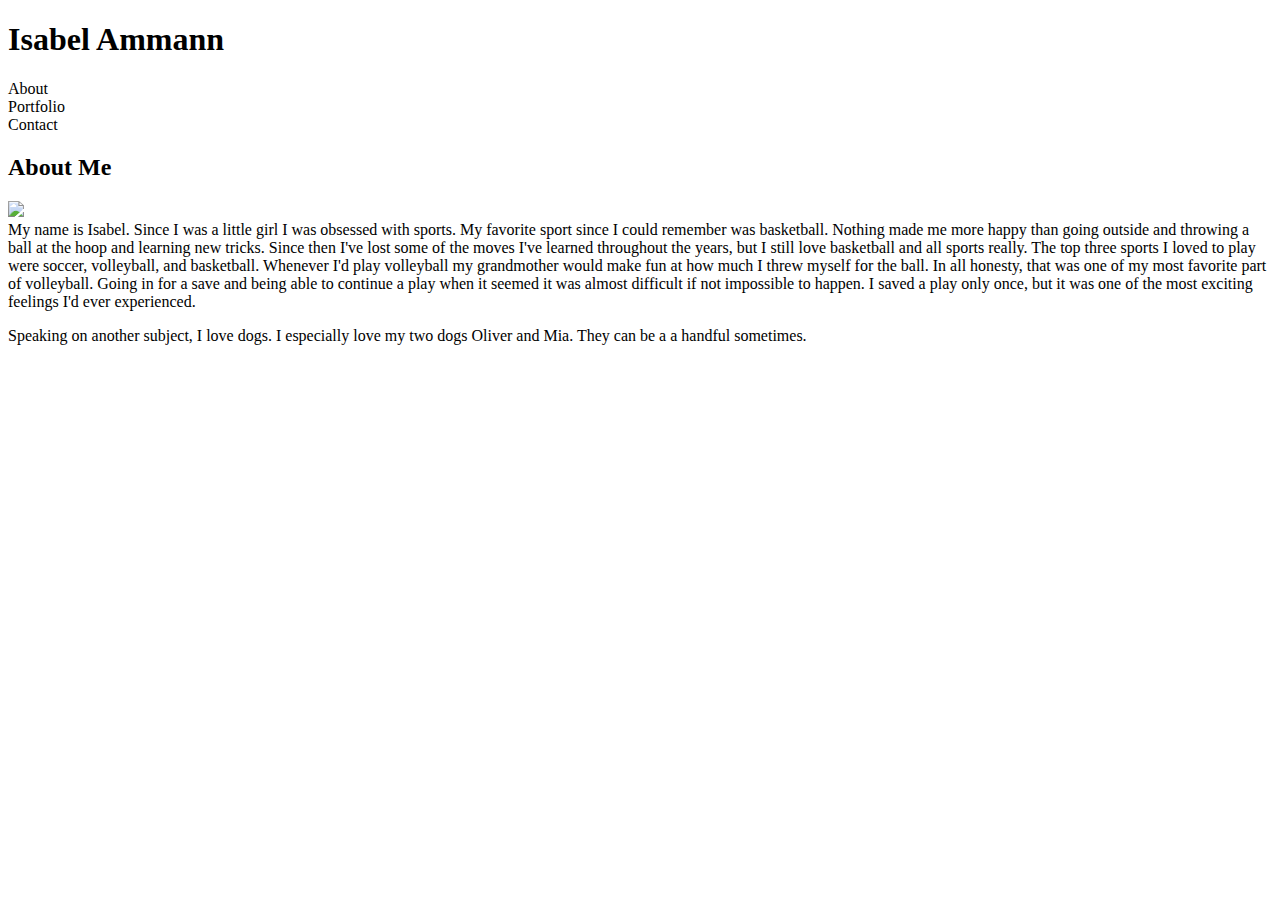
==== index.html @ f749d5a0 "added index.html" ====
<!DOCTYPE html>
<html lang="en">
<head>
    <meta charset="UTF-8">
    <meta name="viewport" content="width=device-width, initial-scale=1.0">
    <meta http-equiv="X-UA-Compatible" content="ie=edge">
    <title>Basic Profile</title>
</head>
<body>
    <h1>Isabel Ammann</h1>
    <div id="About"> About </div>
    <div id="Portfolio"> Portfolio </div>
    <div id="Contact"> Contact </div>
    <h2>About Me</h2>
    <div id="Picture"> 
        <img src="https://s3.amazonaws.com/cdn-origin-etr.akc.org/wp-content/uploads/2018/05/22224952/beagle-puppy-in-large-cushion-chair.jpg">
    </div>
    <section>
    <div class="Bio">
        My name is Isabel. Since I was a little girl I was obsessed with sports. My favorite sport since I could remember was basketball. Nothing made me more happy than going outside and throwing a ball at the hoop and learning new tricks. Since then I've lost some of the moves I've learned throughout the years, but I still love basketball and all sports really. The top three sports I loved to play were soccer, volleyball, and basketball. Whenever I'd play volleyball my grandmother would make fun at how much I threw myself for the ball. In all honesty, that was one of my most favorite part of volleyball. Going in for a save and being able to continue a play when it seemed it was almost difficult if not impossible to happen. I saved a play only once, but it was one of the most exciting feelings I'd ever experienced. 
    <p>
        Speaking on another subject, I love dogs. I especially love my two dogs Oliver and Mia. They can be a a handful sometimes.
    </p></div></section>
    
</body>
</html>
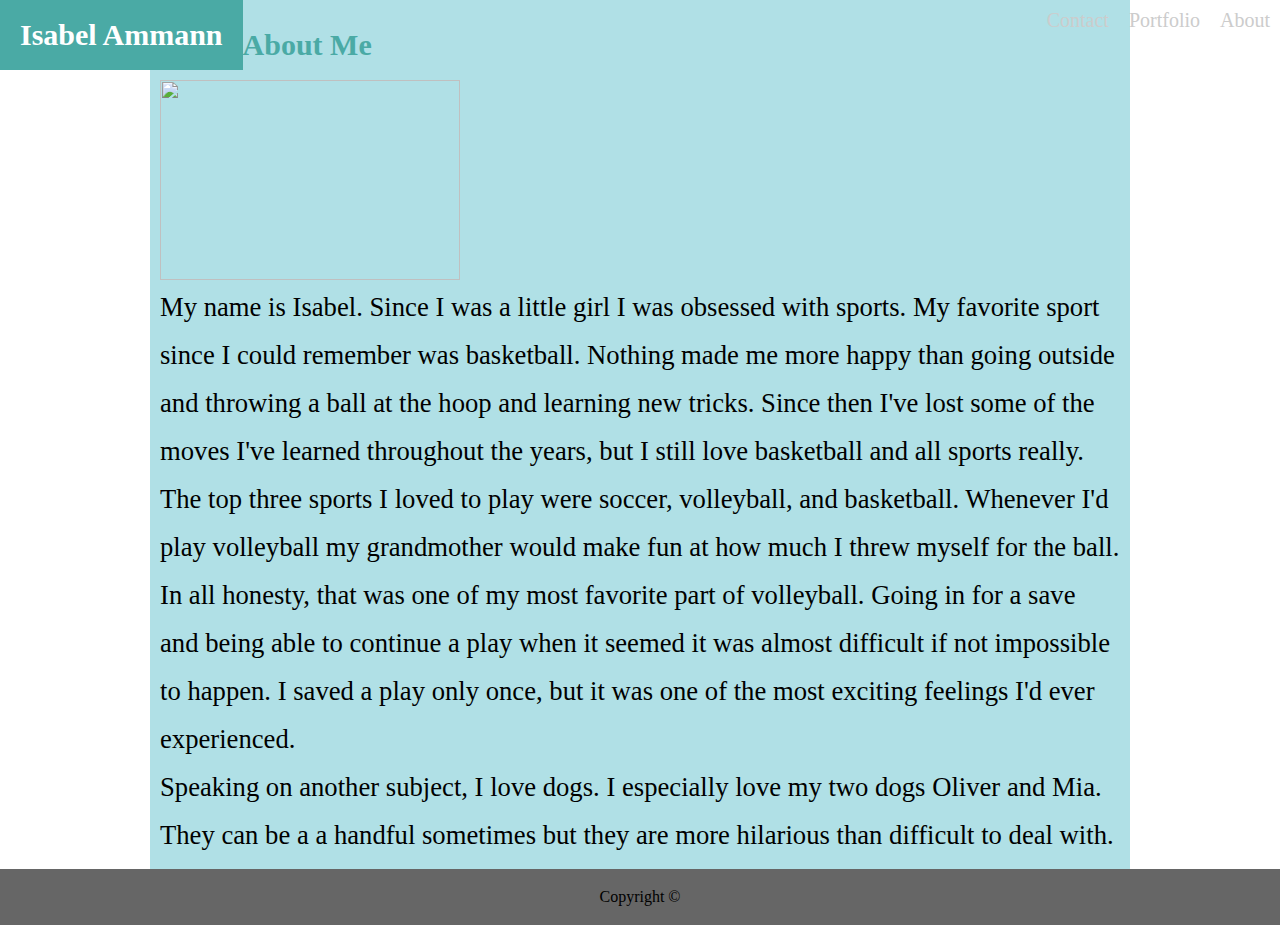
==== commit 1ffa8c17: "revision" ====
--- a/index.html
+++ b/index.html
@@ -5,22 +5,26 @@
     <meta name="viewport" content="width=device-width, initial-scale=1.0">
     <meta http-equiv="X-UA-Compatible" content="ie=edge">
     <title>Basic Profile</title>
+    <link rel="stylesheet" href="assets/css/reset.css">
+    <link rel="stylesheet" href="assets/css/style.css" > 
 </head>
 <body>
     <h1>Isabel Ammann</h1>
-    <div id="About"> About </div>
-    <div id="Portfolio"> Portfolio </div>
-    <div id="Contact"> Contact </div>
+    <a id="about" href="#">About</a>
+    <a id="portfolio" href="#">Portfolio</a>
+    <a id="contact" href="#">Contact</a>
+  
+    <section class="sec">
     <h2>About Me</h2>
     <div id="Picture"> 
-        <img src="https://s3.amazonaws.com/cdn-origin-etr.akc.org/wp-content/uploads/2018/05/22224952/beagle-puppy-in-large-cushion-chair.jpg">
+        <img src="assets/images/IMG_7950.jpg" height="200" width="300" BORDER="0">
     </div>
-    <section>
     <div class="Bio">
         My name is Isabel. Since I was a little girl I was obsessed with sports. My favorite sport since I could remember was basketball. Nothing made me more happy than going outside and throwing a ball at the hoop and learning new tricks. Since then I've lost some of the moves I've learned throughout the years, but I still love basketball and all sports really. The top three sports I loved to play were soccer, volleyball, and basketball. Whenever I'd play volleyball my grandmother would make fun at how much I threw myself for the ball. In all honesty, that was one of my most favorite part of volleyball. Going in for a save and being able to continue a play when it seemed it was almost difficult if not impossible to happen. I saved a play only once, but it was one of the most exciting feelings I'd ever experienced. 
-    <p>
-        Speaking on another subject, I love dogs. I especially love my two dogs Oliver and Mia. They can be a a handful sometimes.
-    </p></div></section>
-    
+    <div class="Bio1">
+        Speaking on another subject, I love dogs. I especially love my two dogs Oliver and Mia. They can be a a handful sometimes but they are more hilarious than difficult to deal with. 
+    </div></section> 
+
+    <footer>Copyright ©</footer>
 </body>
 </html>--- a/assets/css/style.css
+++ b/assets/css/style.css
@@ -0,0 +1,51 @@
+h1 {
+    background-color: #4aaaa5;
+    font-family: Georgia, 'Times New Roman', Times, serif;
+    padding: 20px;
+    font-weight: bolder;
+    color: white;
+    float: left;
+    font-size: 30px; 
+}
+
+.sec {
+    background-color: powderblue;
+    border: 30px;
+    max-width: 960px;
+    margin: auto;
+    padding: 10px;
+}
+a {
+    text-decoration: none;
+    padding: 10px;
+    color: #cccccc;
+    font-size: 20px;
+}
+#contact {
+    float: right;
+}
+#portfolio {
+    float: right;
+}
+#about {
+    float:right;
+}
+h2 {
+    color: #4aaaa5;
+    font-family: Georgia, 'Times New Roman', Times, serif;
+    padding: 20px;
+    font-weight: bolder;
+    font-size: 30px;
+}
+#picture {
+    float: right;
+}
+.Bio {
+    font-size: 20pt;
+    line-height: .5in;
+}
+footer {
+    background-color: #666666;
+    text-align: center;
+    padding: 20px;
+}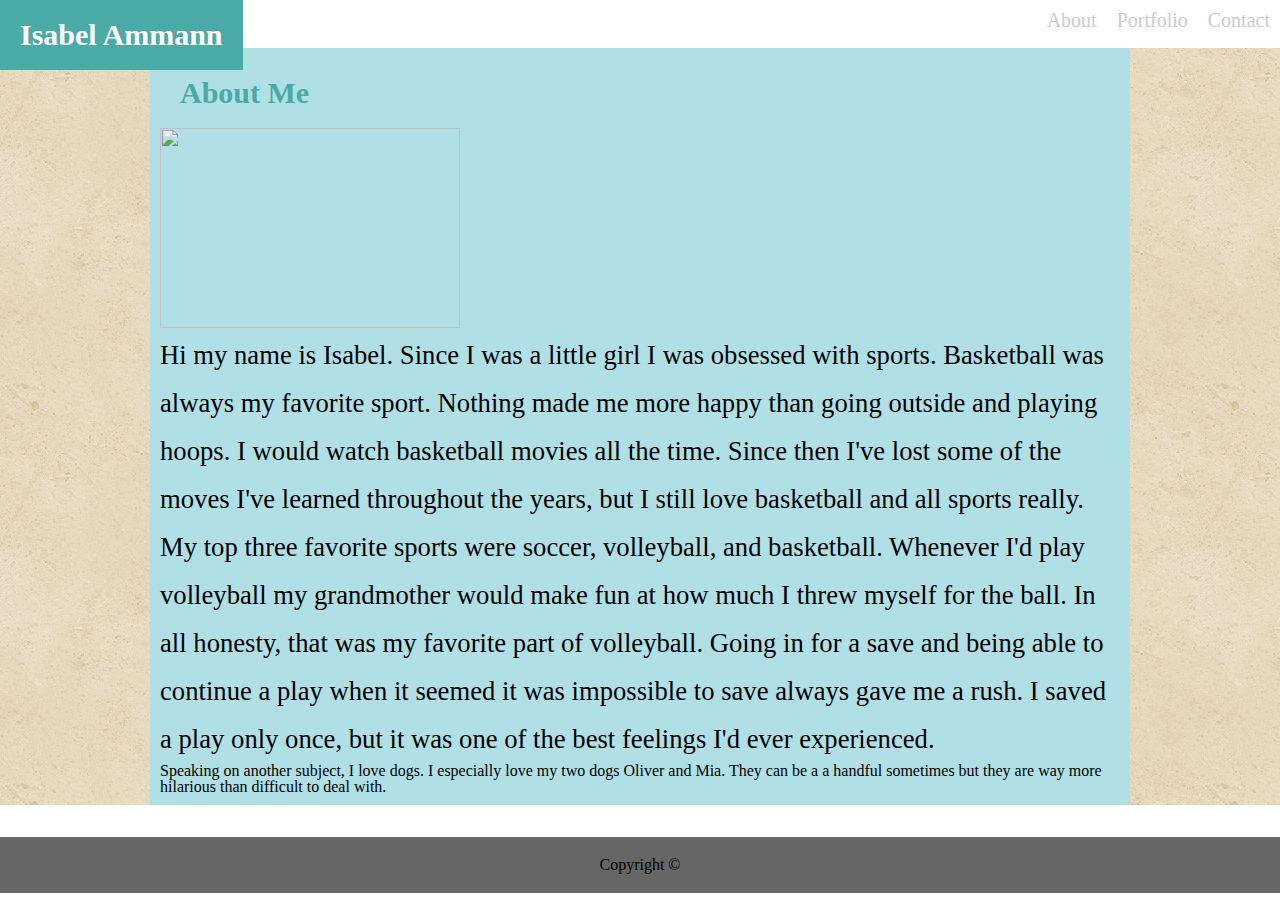
==== commit d347c17d: "last revision" ====
--- a/index.html
+++ b/index.html
@@ -9,22 +9,32 @@
     <link rel="stylesheet" href="assets/css/style.css" > 
 </head>
 <body>
+   <navbar>
     <h1>Isabel Ammann</h1>
-    <a id="about" href="#">About</a>
-    <a id="portfolio" href="#">Portfolio</a>
-    <a id="contact" href="#">Contact</a>
-  
+    <a id="contact" href="contact.html">Contact</a>
+    <a id="portfolio" href="portfolio.html">Portfolio</a>
+    <a id="about" href="index.html">About</a>
+   </navbar>  
+  <br>
+  <br>
+  <br>
+  <div class="wrapper"  style="background-image:url(assets/images/vintage-concrete.png)">
     <section class="sec">
     <h2>About Me</h2>
     <div id="Picture"> 
         <img src="assets/images/IMG_7950.jpg" height="200" width="300" BORDER="0">
     </div>
     <div class="Bio">
-        My name is Isabel. Since I was a little girl I was obsessed with sports. My favorite sport since I could remember was basketball. Nothing made me more happy than going outside and throwing a ball at the hoop and learning new tricks. Since then I've lost some of the moves I've learned throughout the years, but I still love basketball and all sports really. The top three sports I loved to play were soccer, volleyball, and basketball. Whenever I'd play volleyball my grandmother would make fun at how much I threw myself for the ball. In all honesty, that was one of my most favorite part of volleyball. Going in for a save and being able to continue a play when it seemed it was almost difficult if not impossible to happen. I saved a play only once, but it was one of the most exciting feelings I'd ever experienced. 
+        Hi my name is Isabel. Since I was a little girl I was obsessed with sports. Basketball was always my favorite sport. Nothing made me more happy than going outside and playing hoops. I would watch basketball movies all the time. Since then I've lost some of the moves I've learned throughout the years, but I still love basketball and all sports really. My top three favorite sports  were soccer, volleyball, and basketball. Whenever I'd play volleyball my grandmother would make fun at how much I threw myself for the ball. In all honesty, that was my favorite part of volleyball. Going in for a save and being able to continue a play when it seemed it was impossible to save always gave me a rush. I saved a play only once, but it was one of the best feelings I'd ever experienced. 
+    </div>
     <div class="Bio1">
-        Speaking on another subject, I love dogs. I especially love my two dogs Oliver and Mia. They can be a a handful sometimes but they are more hilarious than difficult to deal with. 
-    </div></section> 
-
-    <footer>Copyright ©</footer>
+        Speaking on another subject, I love dogs. I especially love my two dogs Oliver and Mia. They can be a a handful sometimes but they are way more hilarious than difficult to deal with. 
+    </div>
+    </section> 
+   </div>
+<br>
+<br>
+    
+<footer>Copyright ©</footer>
 </body>
 </html>